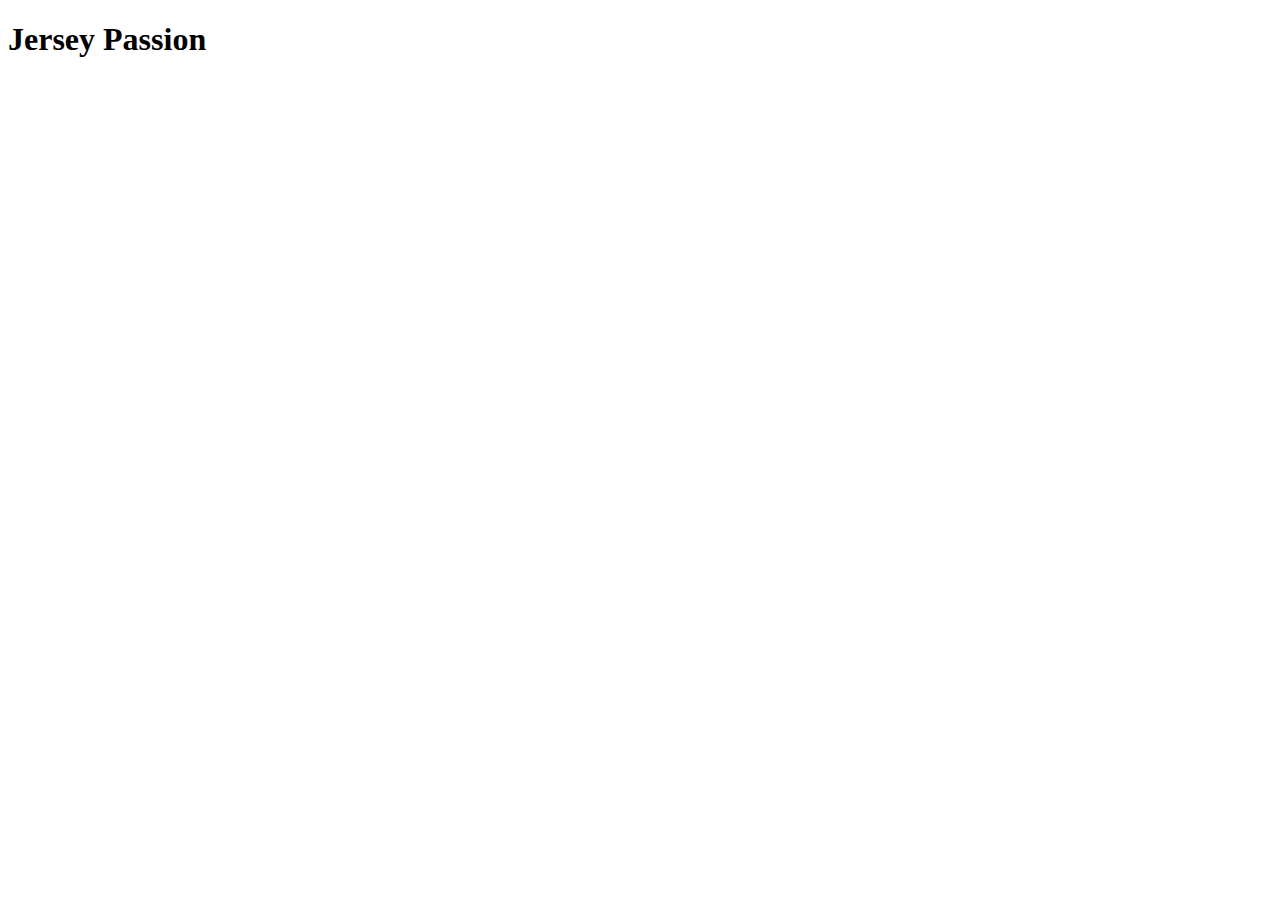
==== index.html @ 79496c54 "first upload" ====
<!doctype html>
<html>
<head>
<meta charset="UTF-8">
<link rel="stylesheet" type="text/css" href="style.css">	

<title>Jersey Passion</title>
</head>

<body>
	<h1>Jersey Passion</h1>	

</body>
</html>
---- style.css ----
@charset "UTF-8";
/* CSS Document */
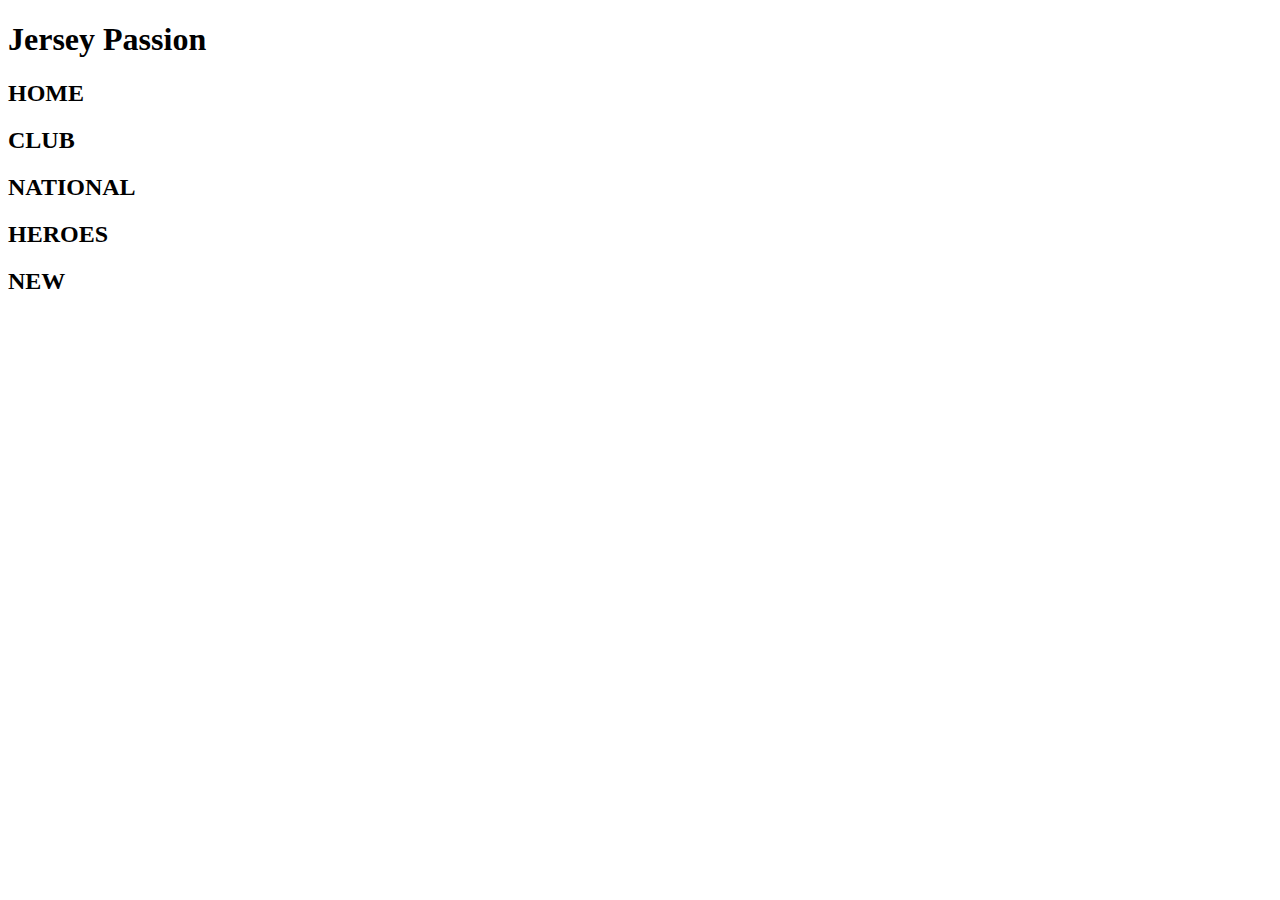
==== commit 177bb349: "tabs included" ====
--- a/index.html
+++ b/index.html
@@ -9,6 +9,12 @@
 
 <body>
 	<h1>Jersey Passion</h1>	
+	
+	<h2>HOME</h2>
+	<h2>CLUB</h2>
+	<h2>NATIONAL</h2>
+	<h2>HEROES</h2>
+	<h2>NEW</h2>
 
 </body>
 </html>
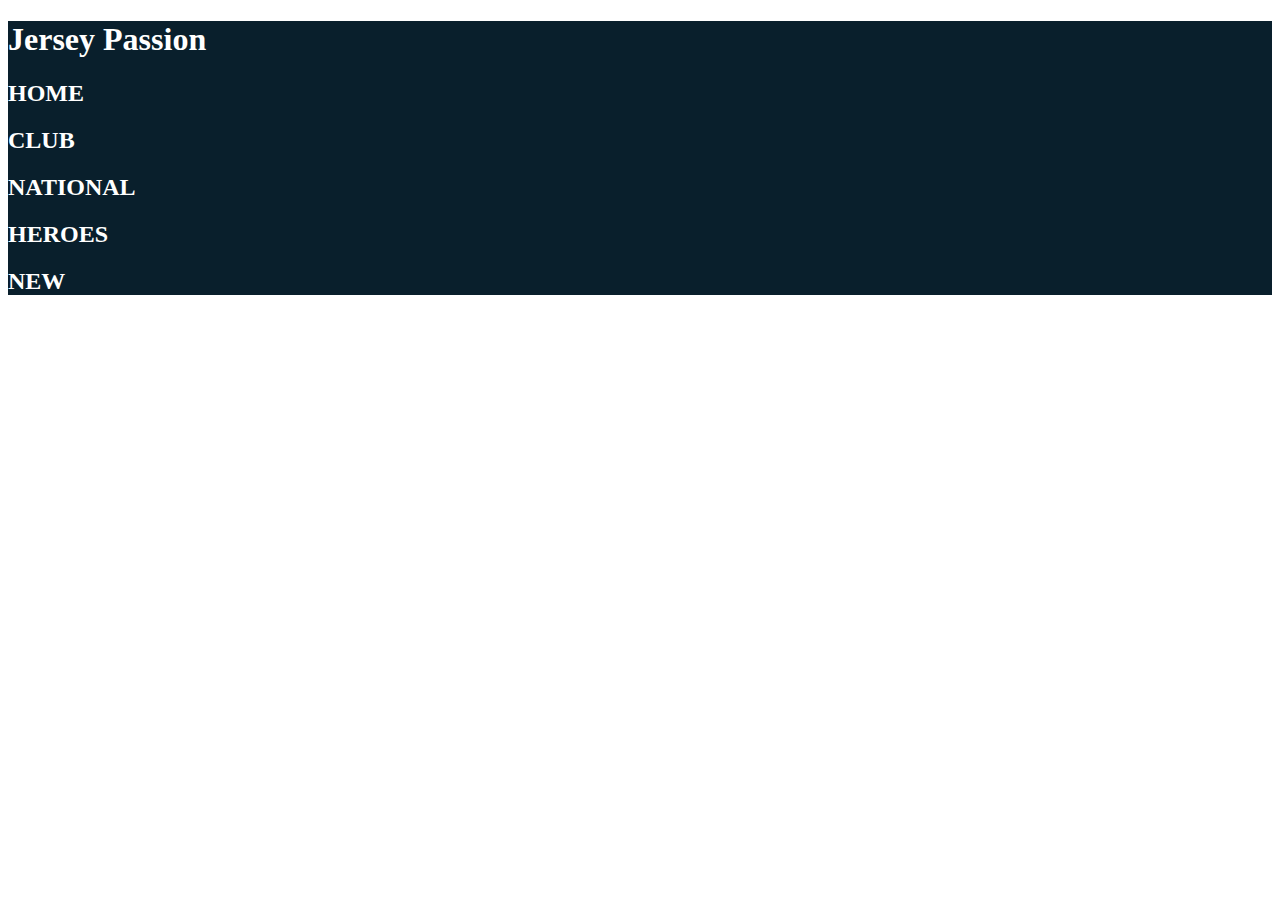
==== commit 5694a08f: "header added" ====
--- a/index.html
+++ b/index.html
@@ -8,6 +8,7 @@
 </head>
 
 <body>
+	<div class="nav">
 	<h1>Jersey Passion</h1>	
 	
 	<h2>HOME</h2>
@@ -15,6 +16,7 @@
 	<h2>NATIONAL</h2>
 	<h2>HEROES</h2>
 	<h2>NEW</h2>
-
+	</div>
+		
 </body>
 </html>
--- a/style.css
+++ b/style.css
@@ -1,3 +1,7 @@
 @charset "UTF-8";
 /* CSS Document */
 
+.nav {
+	background-color: #091F2C;
+	color: #FFFFFF;
+}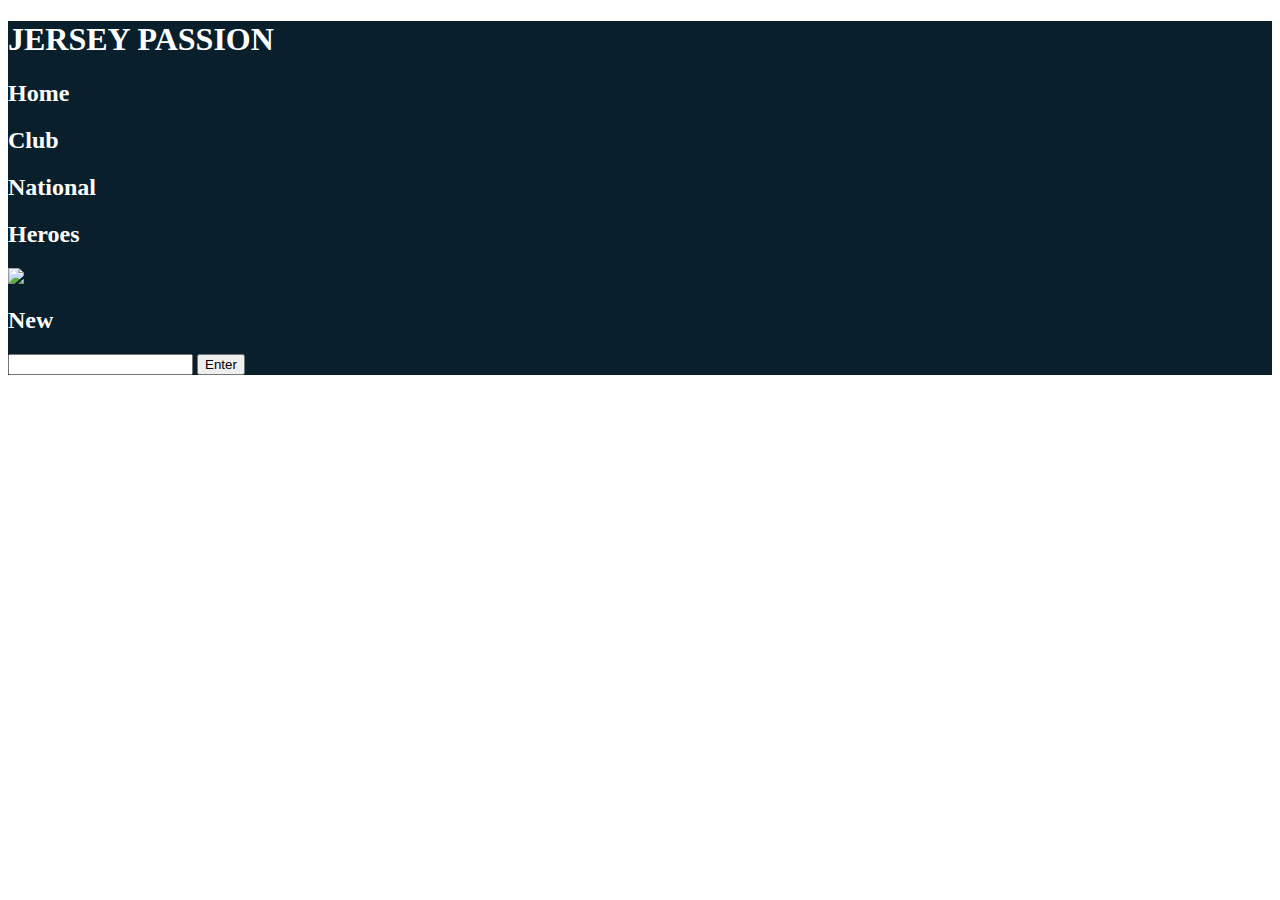
==== commit a22e9c76: "added image" ====
--- a/index.html
+++ b/index.html
@@ -9,14 +9,22 @@
 
 <body>
 	<div class="nav">
-	<h1>Jersey Passion</h1>	
+	<h1>JERSEY PASSION</h1>	
 	
-	<h2>HOME</h2>
-	<h2>CLUB</h2>
-	<h2>NATIONAL</h2>
-	<h2>HEROES</h2>
-	<h2>NEW</h2>
+	<h2>Home</h2>
+	<h2>Club</h2>
+	<h2>National</h2>
+	<h2>Heroes</h2>
+		<img src="images/messi.png">
+	<h2>New</h2>
+		
+	<form action="login.html" method="post">
+	<input type="text" name="username">
+	<input type="submit" value="Enter">
+	</form>
 	</div>
+	
+	
 		
 </body>
 </html>
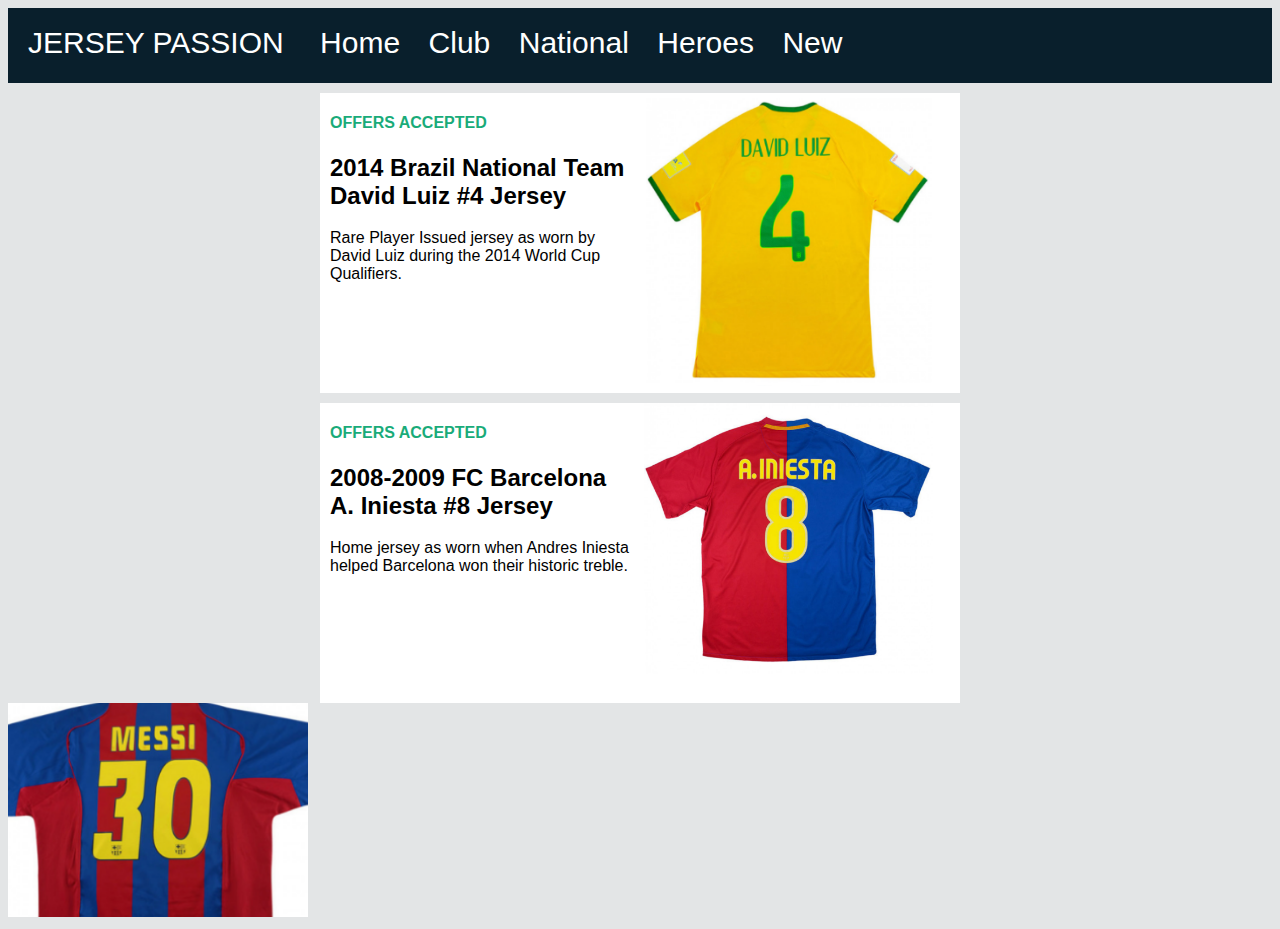
==== commit dbe2f7ee: "update 6" ====
--- a/index.html
+++ b/index.html
@@ -8,21 +8,62 @@
 </head>
 
 <body>
-	<div class="nav">
-	<h1>JERSEY PASSION</h1>	
 	
-	<h2>Home</h2>
-	<h2>Club</h2>
-	<h2>National</h2>
-	<h2>Heroes</h2>
-		<img src="images/messi.png">
-	<h2>New</h2>
+<div class="nav">
+	<br>	
+	<a href="index.html">JERSEY PASSION</a>	
+	
+	<a class="mainmenu" href="index.html">Home</a>
+	<a class="mainmenu" href="club.html">Club</a>
+	<a class="mainmenu" href="national.html">National</a>
+	<a class="mainmenu" href="heroes.html">Heroes</a>	
+	<a class="mainmenu" href="new.html">New</a>
 		
-	<form action="login.html" method="post">
-	<input type="text" name="username">
-	<input type="submit" value="Enter">
-	</form>
+</div>
+		
+<div class="bigbox">
+	
+		<div class="box1">
+		
+		</div>
+		
+<section>
+	<div class="box2">
+		<h4>OFFERS ACCEPTED</h4>
+		<h2>2014 Brazil National Team David Luiz #4 Jersey</h2>
+		<p>Rare Player Issued jersey as worn by David Luiz during the 2014 World Cup Qualifiers.</p>
 	</div>
+	<div class="imgbox">
+	<img src="images/davidluiz.png">
+	</div>
+</section>
+
+<section>
+	<div class="box2">
+		<h4>OFFERS ACCEPTED</h4>
+		<h2>2008-2009 FC Barcelona A. Iniesta #8 Jersey</h2>
+		<p>Home jersey as worn when Andres Iniesta helped Barcelona won their historic treble.</p>
+	</div>
+	<div class="imgbox">
+	<img src="images/iniesta.png">
+	</div>
+</section>
+		
+		<div class="box3">
+		
+		</div>
+		
+		<div class="box4">
+			
+		</div>
+		
+		<div class="box5">
+			<img src="images/messi.png">
+		</div>
+		
+	</div>
+		
+		
 	
 	
 		
--- a/style.css
+++ b/style.css
@@ -1,7 +1,61 @@
 @charset "UTF-8";
 /* CSS Document */
 
+body {
+	background-color: #E3E5E6;
+	font-family: Titillium Web, Arial, Helvetica Neue, Helvetica, sans-serif;
+}
 .nav {
 	background-color: #091F2C;
 	color: #FFFFFF;
+	height: 75px;
+}
+a {
+	text-decoration: none;
+	color: #FFF;
+	font-size: 30px;
+	margin-left: 20px;
+	margin-right: 20px;
+}
+div{
+	width: ;
+	height: ;
+	background-color: ;
+	color: ;
+}
+
+
+
+.mainmenu{
+	margin-left: 12px;
+	margin-right: 12px;
+}
+
+img{
+	width: 300px;
+}
+
+section{
+	margin-left: auto;
+	margin-right: auto;
+	width: 640px;
+	height: 300px;
+	background-color: #FFFFFF;
+	margin-top: 10px;
+
+}
+.box2{
+	width: 300px;
+	height: 300px;
+	margin-left: 10px;
+	margin-right: 10px;
+	float: left;
+}
+.imgbox {
+	width: 300px;
+	height: 300px;
+	float: left;
+}
+h4{
+	color: #19AB79;
 }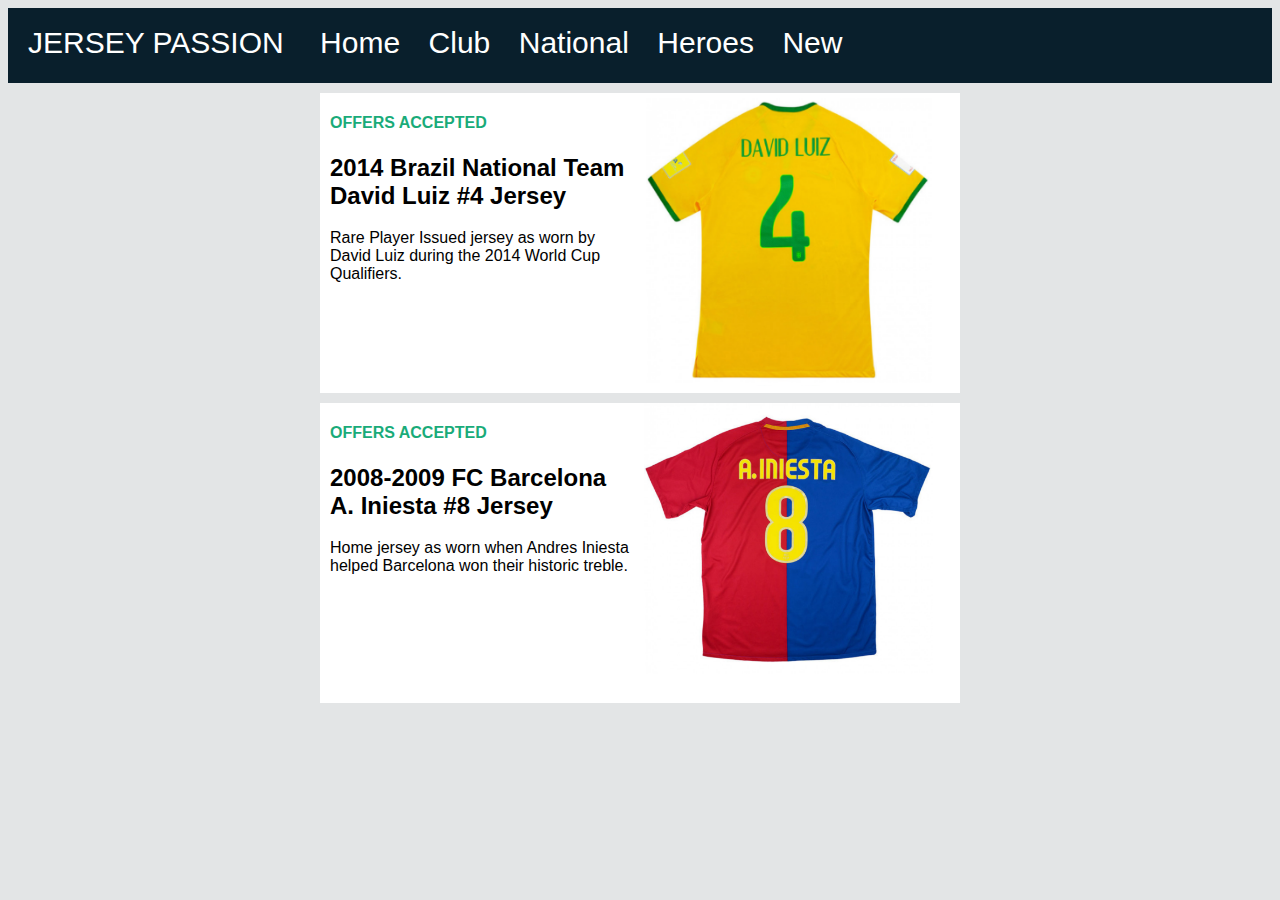
==== commit 646e0a6c: "update 7" ====
--- a/index.html
+++ b/index.html
@@ -58,7 +58,7 @@
 		</div>
 		
 		<div class="box5">
-			<img src="images/messi.png">
+			
 		</div>
 		
 	</div>
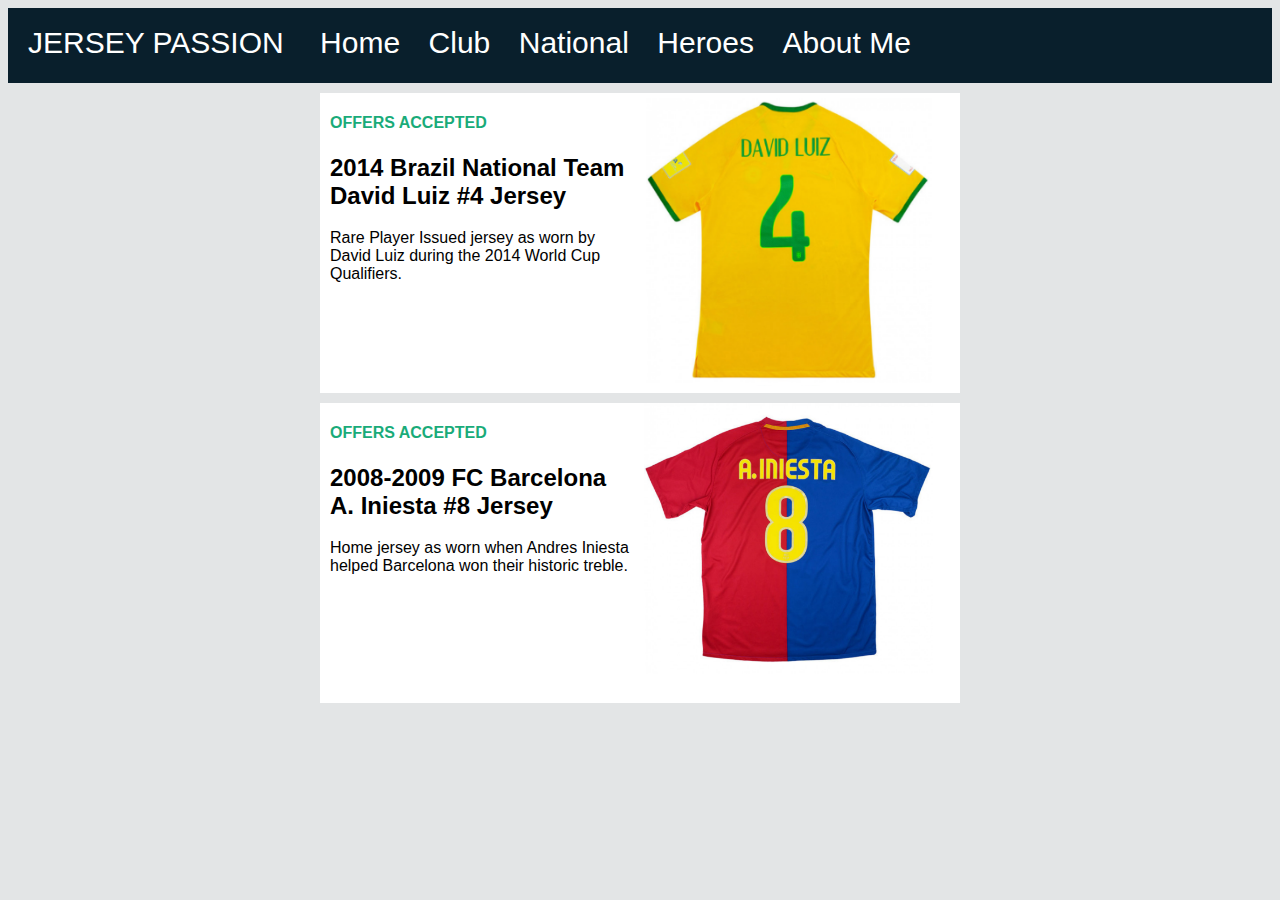
==== commit 2fb2b6b8: "final upload" ====
--- a/index.html
+++ b/index.html
@@ -12,13 +12,11 @@
 <div class="nav">
 	<br>	
 	<a href="index.html">JERSEY PASSION</a>	
-	
 	<a class="mainmenu" href="index.html">Home</a>
 	<a class="mainmenu" href="club.html">Club</a>
 	<a class="mainmenu" href="national.html">National</a>
 	<a class="mainmenu" href="heroes.html">Heroes</a>	
-	<a class="mainmenu" href="new.html">New</a>
-		
+	<a class="mainmenu" href="new.html">About Me</a>		
 </div>
 		
 <div class="bigbox">
@@ -63,9 +61,5 @@
 		
 	</div>
 		
-		
-	
-	
-		
 </body>
 </html>
--- a/style.css
+++ b/style.css
@@ -5,11 +5,13 @@
 	background-color: #E3E5E6;
 	font-family: Titillium Web, Arial, Helvetica Neue, Helvetica, sans-serif;
 }
+
 .nav {
 	background-color: #091F2C;
 	color: #FFFFFF;
 	height: 75px;
 }
+
 a {
 	text-decoration: none;
 	color: #FFF;
@@ -17,14 +19,13 @@
 	margin-left: 20px;
 	margin-right: 20px;
 }
+
 div{
 	width: ;
 	height: ;
 	background-color: ;
 	color: ;
 }
-
-
 
 .mainmenu{
 	margin-left: 12px;
@@ -42,8 +43,17 @@
 	height: 300px;
 	background-color: #FFFFFF;
 	margin-top: 10px;
+}
 
+aboutme{
+	margin-left: auto;
+	margin-right: auto;
+	width: 640px;
+	height: auto;
+	background-color: #FFFFFF;
+	margin-top: 10px;
 }
+
 .box2{
 	width: 300px;
 	height: 300px;
@@ -51,11 +61,13 @@
 	margin-right: 10px;
 	float: left;
 }
+
 .imgbox {
 	width: 300px;
 	height: 300px;
 	float: left;
 }
+
 h4{
 	color: #19AB79;
 }